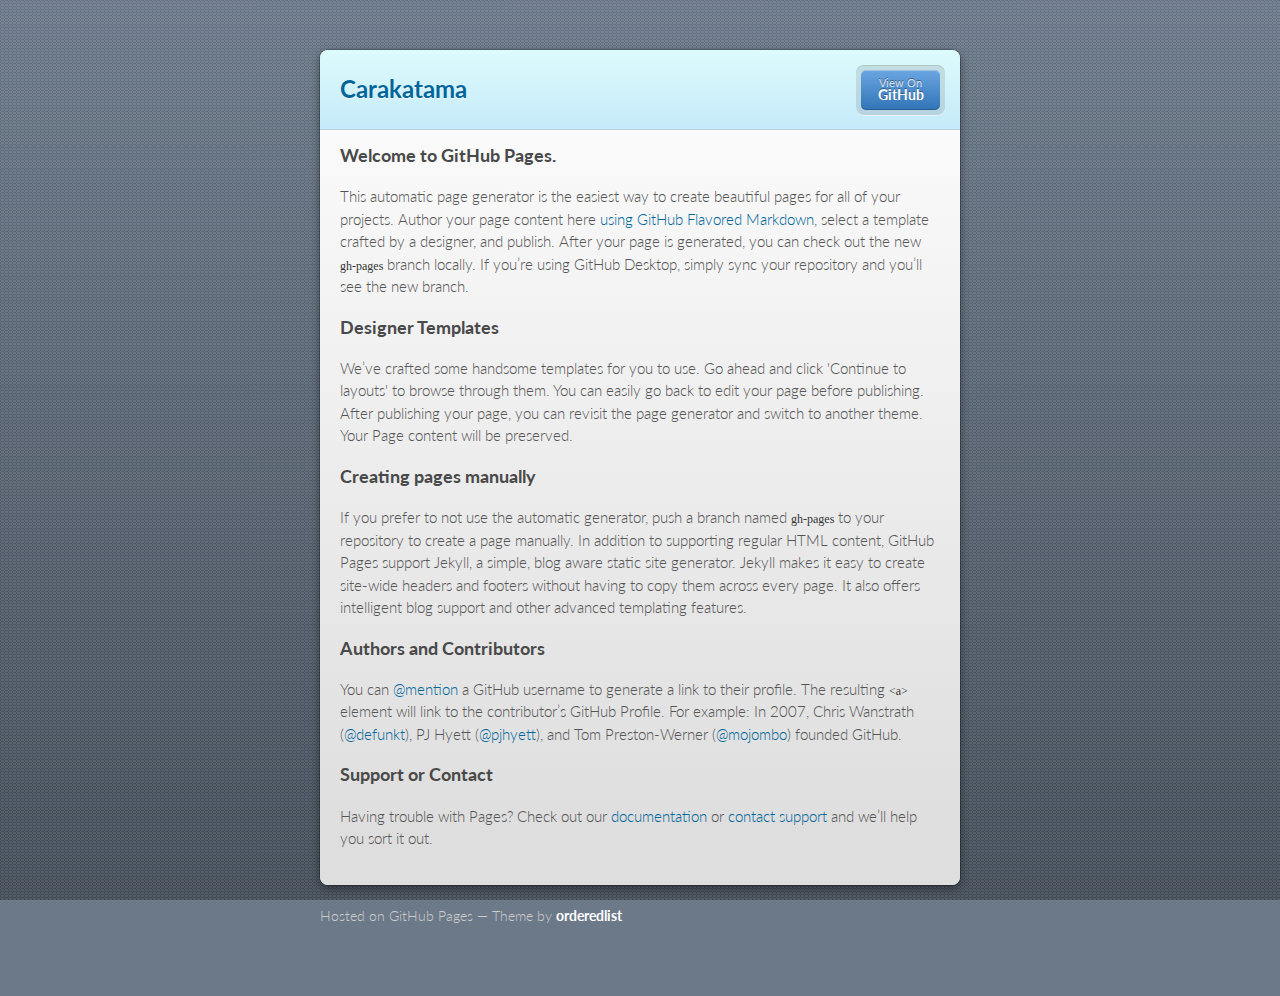
==== index.html @ 9e2d1b9d "Replace master branch with page content via GitHub" ====
<!doctype html>
<html>
  <head>
    <meta charset="utf-8">
    <meta http-equiv="X-UA-Compatible" content="chrome=1">
    <title>Carakatama by carakatama</title>

    <link rel="stylesheet" href="stylesheets/styles.css">
    <link rel="stylesheet" href="stylesheets/github-dark.css">
    <script src="javascripts/scale.fix.js"></script>
    <meta name="viewport" content="width=device-width, initial-scale=1, user-scalable=no">

    <!--[if lt IE 9]>
    <script src="//html5shiv.googlecode.com/svn/trunk/html5.js"></script>
    <![endif]-->
  </head>
  <body>
    <div class="wrapper">
      <header class="without-description">
        <h1>Carakatama</h1>
        <p></p>
        <p class="view"><a href="https://github.com/carakatama">View the Project on GitHub <small>carakatama</small></a></p>
        <ul>
          <li class="single"><a href="https://github.com/carakatama/carakatama.github.io">View On <strong>GitHub</strong></a></li>
        </ul>
      </header>
      <section>
        <h3>
<a id="welcome-to-github-pages" class="anchor" href="#welcome-to-github-pages" aria-hidden="true"><span class="octicon octicon-link"></span></a>Welcome to GitHub Pages.</h3>

<p>This automatic page generator is the easiest way to create beautiful pages for all of your projects. Author your page content here <a href="https://guides.github.com/features/mastering-markdown/">using GitHub Flavored Markdown</a>, select a template crafted by a designer, and publish. After your page is generated, you can check out the new <code>gh-pages</code> branch locally. If you’re using GitHub Desktop, simply sync your repository and you’ll see the new branch.</p>

<h3>
<a id="designer-templates" class="anchor" href="#designer-templates" aria-hidden="true"><span class="octicon octicon-link"></span></a>Designer Templates</h3>

<p>We’ve crafted some handsome templates for you to use. Go ahead and click 'Continue to layouts' to browse through them. You can easily go back to edit your page before publishing. After publishing your page, you can revisit the page generator and switch to another theme. Your Page content will be preserved.</p>

<h3>
<a id="creating-pages-manually" class="anchor" href="#creating-pages-manually" aria-hidden="true"><span class="octicon octicon-link"></span></a>Creating pages manually</h3>

<p>If you prefer to not use the automatic generator, push a branch named <code>gh-pages</code> to your repository to create a page manually. In addition to supporting regular HTML content, GitHub Pages support Jekyll, a simple, blog aware static site generator. Jekyll makes it easy to create site-wide headers and footers without having to copy them across every page. It also offers intelligent blog support and other advanced templating features.</p>

<h3>
<a id="authors-and-contributors" class="anchor" href="#authors-and-contributors" aria-hidden="true"><span class="octicon octicon-link"></span></a>Authors and Contributors</h3>

<p>You can <a href="https://github.com/blog/821" class="user-mention">@mention</a> a GitHub username to generate a link to their profile. The resulting <code>&lt;a&gt;</code> element will link to the contributor’s GitHub Profile. For example: In 2007, Chris Wanstrath (<a href="https://github.com/defunkt" class="user-mention">@defunkt</a>), PJ Hyett (<a href="https://github.com/pjhyett" class="user-mention">@pjhyett</a>), and Tom Preston-Werner (<a href="https://github.com/mojombo" class="user-mention">@mojombo</a>) founded GitHub.</p>

<h3>
<a id="support-or-contact" class="anchor" href="#support-or-contact" aria-hidden="true"><span class="octicon octicon-link"></span></a>Support or Contact</h3>

<p>Having trouble with Pages? Check out our <a href="https://help.github.com/pages">documentation</a> or <a href="https://github.com/contact">contact support</a> and we’ll help you sort it out.</p>
      </section>
    </div>
    <footer>
      <p>Hosted on GitHub Pages &mdash; Theme by <a href="https://github.com/orderedlist">orderedlist</a></p>
    </footer>
    <!--[if !IE]><script>fixScale(document);</script><![endif]-->
    
  </body>
</html>
---- stylesheets/styles.css ----
@import url(https://fonts.googleapis.com/css?family=Lato:300italic,700italic,300,700);
html {
  background: #6C7989;
  background: #6c7989 -webkit-gradient(linear, 50% 0%, 50% 100%, color-stop(0%, #6c7989), color-stop(100%, #434b55)) fixed;
  background: #6c7989 -webkit-linear-gradient(#6c7989, #434b55) fixed;
  background: #6c7989 -moz-linear-gradient(#6c7989, #434b55) fixed;
  background: #6c7989 -o-linear-gradient(#6c7989, #434b55) fixed;
  background: #6c7989 -ms-linear-gradient(#6c7989, #434b55) fixed;
  background: #6c7989 linear-gradient(#6c7989, #434b55) fixed;
}

body {
  padding: 50px 0;
  margin: 0;
  font: 14px/1.5 Lato, "Helvetica Neue", Helvetica, Arial, sans-serif;
  color: #555;
  font-weight: 300;
  background: url('[data-uri]') fixed;
}

.wrapper {
  width: 640px;
  margin: 0 auto;
  background: #DEDEDE;
  -webkit-border-radius: 8px;
  -moz-border-radius: 8px;
  -ms-border-radius: 8px;
  -o-border-radius: 8px;
  border-radius: 8px;
  -webkit-box-shadow: rgba(0, 0, 0, 0.2) 0 0 0 1px, rgba(0, 0, 0, 0.45) 0 3px 10px;
  -moz-box-shadow: rgba(0, 0, 0, 0.2) 0 0 0 1px, rgba(0, 0, 0, 0.45) 0 3px 10px;
  box-shadow: rgba(0, 0, 0, 0.2) 0 0 0 1px, rgba(0, 0, 0, 0.45) 0 3px 10px;
}

header, section, footer {
  display: block;
}

a {
  color: #069;
  text-decoration: none;
}

p {
  margin: 0 0 20px;
  padding: 0;
}

strong {
  color: #222;
  font-weight: 700;
}

header {
  -webkit-border-radius: 8px 8px 0 0;
  -moz-border-radius: 8px 8px 0 0;
  -ms-border-radius: 8px 8px 0 0;
  -o-border-radius: 8px 8px 0 0;
  border-radius: 8px 8px 0 0;
  background: #C6EAFA;
  background: -webkit-gradient(linear, 50% 0%, 50% 100%, color-stop(0%, #ddfbfc), color-stop(100%, #c6eafa));
  background: -webkit-linear-gradient(#ddfbfc, #c6eafa);
  background: -moz-linear-gradient(#ddfbfc, #c6eafa);
  background: -o-linear-gradient(#ddfbfc, #c6eafa);
  background: -ms-linear-gradient(#ddfbfc, #c6eafa);
  background: linear-gradient(#ddfbfc, #c6eafa);
  position: relative;
  padding: 15px 20px;
  border-bottom: 1px solid #B2D2E1;
}
header h1 {
  margin: 0;
  padding: 0;
  font-size: 24px;
  line-height: 1.2;
  color: #069;
  text-shadow: rgba(255, 255, 255, 0.9) 0 1px 0;
}
header.without-description h1 {
  margin: 10px 0;
}
header p {
  margin: 0;
  color: #61778B;
  width: 300px;
  font-size: 13px;
}
header p.view {
  display: none;
  font-weight: 700;
  text-shadow: rgba(255, 255, 255, 0.9) 0 1px 0;
  -webkit-font-smoothing: antialiased;
}
header p.view a {
  color: #06c;
}
header p.view small {
  font-weight: 400;
}
header ul {
  margin: 0;
  padding: 0;
  list-style: none;
  position: absolute;
  z-index: 1;
  right: 20px;
  top: 20px;
  height: 38px;
  padding: 1px 0;
  background: #5198DF;
  background: -webkit-gradient(linear, 50% 0%, 50% 100%, color-stop(0%, #77b9fb), color-stop(100%, #3782cd));
  background: -webkit-linear-gradient(#77b9fb, #3782cd);
  background: -moz-linear-gradient(#77b9fb, #3782cd);
  background: -o-linear-gradient(#77b9fb, #3782cd);
  background: -ms-linear-gradient(#77b9fb, #3782cd);
  background: linear-gradient(#77b9fb, #3782cd);
  border-radius: 5px;
  -webkit-box-shadow: inset rgba(255, 255, 255, 0.45) 0 1px 0, inset rgba(0, 0, 0, 0.2) 0 -1px 0;
  -moz-box-shadow: inset rgba(255, 255, 255, 0.45) 0 1px 0, inset rgba(0, 0, 0, 0.2) 0 -1px 0;
  box-shadow: inset rgba(255, 255, 255, 0.45) 0 1px 0, inset rgba(0, 0, 0, 0.2) 0 -1px 0;
  width: auto;
}
header ul:before {
  content: '';
  position: absolute;
  z-index: -1;
  left: -5px;
  top: -4px;
  right: -5px;
  bottom: -6px;
  background: rgba(0, 0, 0, 0.1);
  -webkit-border-radius: 8px;
  -moz-border-radius: 8px;
  -ms-border-radius: 8px;
  -o-border-radius: 8px;
  border-radius: 8px;
  -webkit-box-shadow: rgba(0, 0, 0, 0.2) 0 -1px 0, inset rgba(255, 255, 255, 0.7) 0 -1px 0;
  -moz-box-shadow: rgba(0, 0, 0, 0.2) 0 -1px 0, inset rgba(255, 255, 255, 0.7) 0 -1px 0;
  box-shadow: rgba(0, 0, 0, 0.2) 0 -1px 0, inset rgba(255, 255, 255, 0.7) 0 -1px 0;
}
header ul li {
  width: 79px;
  float: left;
  border-right: 1px solid #3A7CBE;
  height: 38px;
}
header ul li.single {
  border: none;
}
header ul li + li {
  width: 78px;
  border-left: 1px solid #8BBEF3;
}
header ul li + li + li {
  border-right: none;
  width: 79px;
}
header ul a {
  line-height: 1;
  font-size: 11px;
  color: #fff;
  color: rgba(255, 255, 255, 0.8);
  display: block;
  text-align: center;
  font-weight: 400;
  padding-top: 6px;
  height: 40px;
  text-shadow: rgba(0, 0, 0, 0.4) 0 -1px 0;
}
header ul a strong {
  font-size: 14px;
  display: block;
  color: #fff;
  -webkit-font-smoothing: antialiased;
}

section {
  padding: 15px 20px;
  font-size: 15px;
  border-top: 1px solid #fff;
  background: -webkit-gradient(linear, 50% 0%, 50% 700, color-stop(0%, #fafafa), color-stop(100%, #dedede));
  background: -webkit-linear-gradient(#fafafa, #dedede 700px);
  background: -moz-linear-gradient(#fafafa, #dedede 700px);
  background: -o-linear-gradient(#fafafa, #dedede 700px);
  background: -ms-linear-gradient(#fafafa, #dedede 700px);
  background: linear-gradient(#fafafa, #dedede 700px);
  -webkit-border-radius: 0 0 8px 8px;
  -moz-border-radius: 0 0 8px 8px;
  -ms-border-radius: 0 0 8px 8px;
  -o-border-radius: 0 0 8px 8px;
  border-radius: 0 0 8px 8px;
  position: relative;
}

h1, h2, h3, h4, h5, h6 {
  color: #222;
  padding: 0;
  margin: 0 0 20px;
  line-height: 1.2;
}

p, ul, ol, table, pre, dl {
  margin: 0 0 20px;
}

h1, h2, h3 {
  line-height: 1.1;
}

h1 {
  font-size: 28px;
}

h2 {
  color: #393939;
}

h3, h4, h5, h6 {
  color: #494949;
}

blockquote {
  margin: 0 -20px 20px;
  padding: 15px 20px 1px 40px;
  font-style: italic;
  background: #ccc;
  background: rgba(0, 0, 0, 0.06);
  color: #222;
}

img {
  max-width: 100%;
}

code, pre {
  font-family: Monaco, Bitstream Vera Sans Mono, Lucida Console, Terminal;
  color: #333;
  font-size: 12px;
  overflow-x: auto;
}

pre {
  padding: 20px;
  background: #3A3C42;
  color: #f8f8f2;
  margin: 0 -20px 20px;
}
pre code {
  color: #f8f8f2;
}
li pre {
  margin-left: -60px;
  padding-left: 60px;
}

table {
  width: 100%;
  border-collapse: collapse;
}

th, td {
  text-align: left;
  padding: 5px 10px;
  border-bottom: 1px solid #aaa;
}

dt {
  color: #222;
  font-weight: 700;
}

th {
  color: #222;
}

small {
  font-size: 11px;
}

hr {
  border: 0;
  background: #aaa;
  height: 1px;
  margin: 0 0 20px;
}

footer {
  width: 640px;
  margin: 0 auto;
  padding: 20px 0 0;
  color: #ccc;
  overflow: hidden;
}
footer a {
  color: #fff;
  font-weight: bold;
}
footer p {
  float: left;
}
footer p + p {
  float: right;
}

@media print, screen and (max-width: 740px) {
  body {
    padding: 0;
  }

  .wrapper {
    -webkit-border-radius: 0;
    -moz-border-radius: 0;
    -ms-border-radius: 0;
    -o-border-radius: 0;
    border-radius: 0;
    -webkit-box-shadow: none;
    -moz-box-shadow: none;
    box-shadow: none;
    width: 100%;
  }

  footer {
    -webkit-border-radius: 0;
    -moz-border-radius: 0;
    -ms-border-radius: 0;
    -o-border-radius: 0;
    border-radius: 0;
    padding: 20px;
    width: auto;
  }
  footer p {
    float: none;
    margin: 0;
  }
  footer p + p {
    float: none;
  }
}
@media print, screen and (max-width:580px) {
  header ul {
    display: none;
  }

  header p.view {
    display: block;
  }

  header p {
    width: 100%;
  }
}
@media print {
  header p.view a small:before {
    content: 'at https://github.com/';
  }
}
---- stylesheets/github-dark.css ----
/*
   Copyright 2014 GitHub Inc.

   Licensed under the Apache License, Version 2.0 (the "License");
   you may not use this file except in compliance with the License.
   You may obtain a copy of the License at

       http://www.apache.org/licenses/LICENSE-2.0

   Unless required by applicable law or agreed to in writing, software
   distributed under the License is distributed on an "AS IS" BASIS,
   WITHOUT WARRANTIES OR CONDITIONS OF ANY KIND, either express or implied.
   See the License for the specific language governing permissions and
   limitations under the License.

*/

.pl-c /* comment */ {
  color: #969896;
}

.pl-c1      /* constant, markup.raw, meta.diff.header, meta.module-reference, meta.property-name, support, support.constant, support.variable, variable.other.constant */,
.pl-s .pl-v /* string variable */ {
  color: #0099cd;
}

.pl-e  /* entity */,
.pl-en /* entity.name */ {
  color: #9774cb;
}

.pl-s .pl-s1 /* string source */,
.pl-smi      /* storage.modifier.import, storage.modifier.package, storage.type.java, variable.other, variable.parameter.function */ {
  color: #ddd;
}

.pl-ent /* entity.name.tag */ {
  color: #7bcc72;
}

.pl-k /* keyword, storage, storage.type */ {
  color: #cc2372;
}

.pl-pds              /* punctuation.definition.string, string.regexp.character-class */,
.pl-s                /* string */,
.pl-s .pl-pse .pl-s1 /* string punctuation.section.embedded source */,
.pl-sr               /* string.regexp */,
.pl-sr .pl-cce       /* string.regexp constant.character.escape */,
.pl-sr .pl-sra       /* string.regexp string.regexp.arbitrary-repitition */,
.pl-sr .pl-sre       /* string.regexp source.ruby.embedded */ {
  color: #3c66e2;
}

.pl-v /* variable */ {
  color: #fb8764;
}

.pl-id /* invalid.deprecated */ {
  color: #e63525;
}

.pl-ii /* invalid.illegal */ {
  background-color: #e63525;
  color: #f8f8f8;
}

.pl-sr .pl-cce /* string.regexp constant.character.escape */ {
  color: #7bcc72;
  font-weight: bold;
}

.pl-ml /* markup.list */ {
  color: #c26b2b;
}

.pl-mh        /* markup.heading */,
.pl-mh .pl-en /* markup.heading entity.name */,
.pl-ms        /* meta.separator */ {
  color: #264ec5;
  font-weight: bold;
}

.pl-mq /* markup.quote */ {
  color: #00acac;
}

.pl-mi /* markup.italic */ {
  color: #ddd;
  font-style: italic;
}

.pl-mb /* markup.bold */ {
  color: #ddd;
  font-weight: bold;
}

.pl-md /* markup.deleted, meta.diff.header.from-file */ {
  background-color: #ffecec;
  color: #bd2c00;
}

.pl-mi1 /* markup.inserted, meta.diff.header.to-file */ {
  background-color: #eaffea;
  color: #55a532;
}

.pl-mdr /* meta.diff.range */ {
  color: #9774cb;
  font-weight: bold;
}

.pl-mo /* meta.output */ {
  color: #264ec5;
}
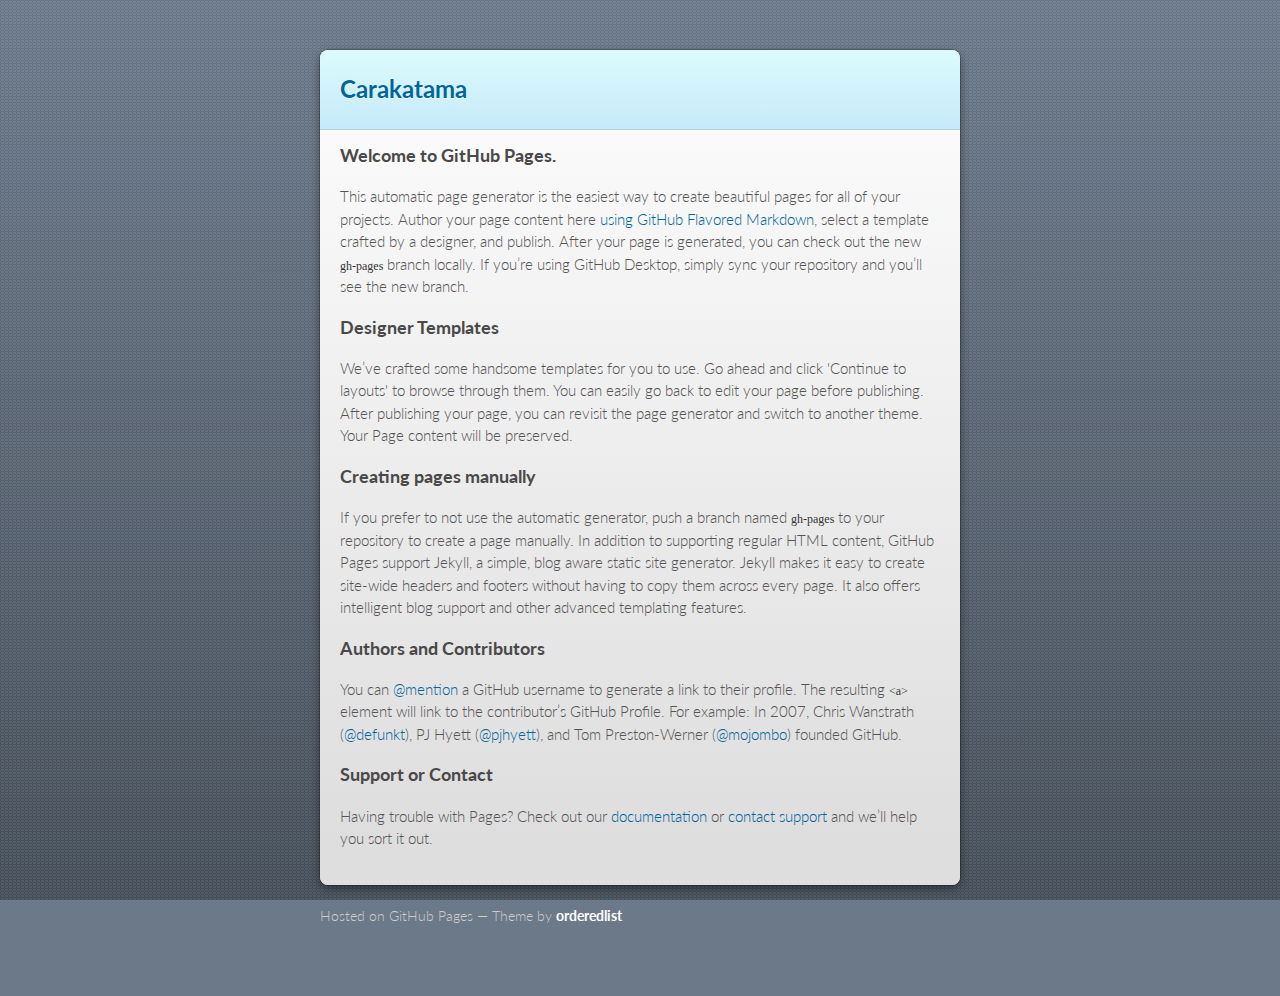
==== commit 9c5d8bc9: "Update index.html" ====
--- a/index.html
+++ b/index.html
@@ -8,6 +8,7 @@
     <link rel="stylesheet" href="stylesheets/styles.css">
     <link rel="stylesheet" href="stylesheets/github-dark.css">
     <script src="javascripts/scale.fix.js"></script>
+    <script src="javascripts/alih-aksara.js"></script>
     <meta name="viewport" content="width=device-width, initial-scale=1, user-scalable=no">
 
     <!--[if lt IE 9]>
@@ -19,10 +20,12 @@
       <header class="without-description">
         <h1>Carakatama</h1>
         <p></p>
+        <!--
         <p class="view"><a href="https://github.com/carakatama">View the Project on GitHub <small>carakatama</small></a></p>
         <ul>
           <li class="single"><a href="https://github.com/carakatama/carakatama.github.io">View On <strong>GitHub</strong></a></li>
         </ul>
+        -->
       </header>
       <section>
         <h3>
